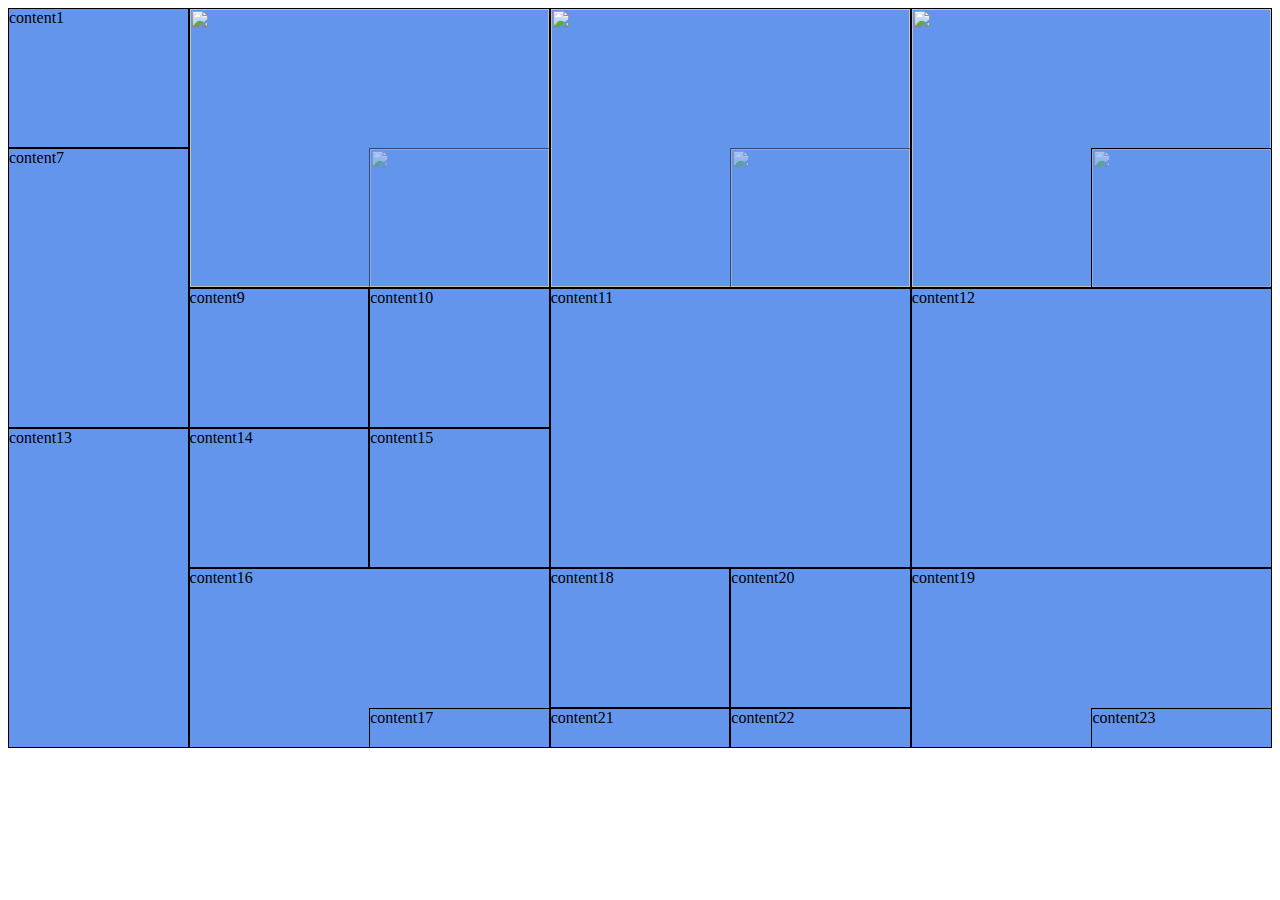
==== Grid/index.html @ 3cf9b343 "first commit" ====
<!DOCTYPE html>
<html lang="en">
  <head>
    <meta charset="UTF-8" />
    <meta http-equiv="X-UA-Compatible" content="IE=edge" />
    <meta name="viewport" content="width=device-width, initial-scale=1.0" />
    <title>Document</title>
    <link rel="stylesheet" href="style.css" />
  </head>
  <body>
    <div id="container">
      <div class="content content1">content1</div>
      <div class="content content2">
          <img src="https://picsum.photos/id/1/200/300" alt="" height="100%" width="100%">
      </div>
      <div class="content content3">
          <img src="https://picsum.photos/id/1005/200/300" alt="" width="100%" height="100%">
       
      </div>
      <div class="content content4">
          <img src="https://picsum.photos/id/1003/200/300" alt="" height="100%" width="100%">
      </div>
      <div class="content content5">
        <img src="https://picsum.photos/id/1006/200/300" alt="" height="100%" width="100%">
      </div>
      <div class="content content6">
        <img src="https://picsum.photos/id/1011/200/300" alt="" height="100%" width="100%">
      </div>
      <div class="content content7">content7</div>
      <div class="content content8">
        <img src="https://picsum.photos/id/1025/200/300" alt="" height="100%" width="100%">
      </div>
      <div class="content content9">content9</div>
      <div class="content content10">content10</div>
      <div class="content content11">content11</div>
      <div class="content content12">content12</div>
      <div class="content content13">content13</div>
      <div class="content content14">content14</div>
      <div class="content content15">content15</div>
      <div class="content content16">content16</div>
      <div class="content content17">content17</div>
      <div class="content content18">content18</div>
      <div class="content content19">content19</div>
      <div class="content content20">content20</div>
      <div class="content content21">content21</div>
      <div class="content content22">content22</div>
      <div class="content content23">content23</div>
     
    </div>
  </body>
</html>
---- Grid/style.css ----
#container{
    display: grid;
    grid-template-columns: repeat(7,1fr);
    grid-template-rows:repeat(5,140px) 40px;
}
.content{
    background-color: cornflowerblue;
    border: 1px solid black;
}
.content2{
    grid-column: 2/4;
    grid-row: 1/3;
}
.content3{
    grid-column: 3/span 1;
    grid-row: 2/span 1;
    text-align: left;
    opacity: 0.7;
}

.content4{
    grid-column: 4/6;
    grid-row: 1/3;
}
.content5{
    grid-column: 5/span 1;
    grid-row: 2/span 1;
}
.content6{
    grid-column: 6/ span 2;
    grid-row: 1/3;
}
.content7{
    grid-row: 2/4;
}
.content8{
    grid-column: 7/span 1;
    grid-row: 2/span 1;
}
.content11{
    grid-column: 4/ span 2;
    grid-row: 3/5;
}
.content12{
    grid-column: 6/ span 2;
    grid-row: 3/5;
}
.content13{
    grid-row: 4/ span 3;
}
.content16{
    grid-column: 2/ span 2;
    grid-row: 5/span 2;
}
.content17{
    grid-row: 6/span 1;
    grid-column: 3/span 1;
}
.content19{
    grid-column: 6/ span 2;
    grid-row: 5/span 2;
}
.content23{
    grid-column: 7/ span 1;
    grid-row: 6/span 1;
}
.content3,
.content5,
.content8 img{
    opacity: 0.5;
}
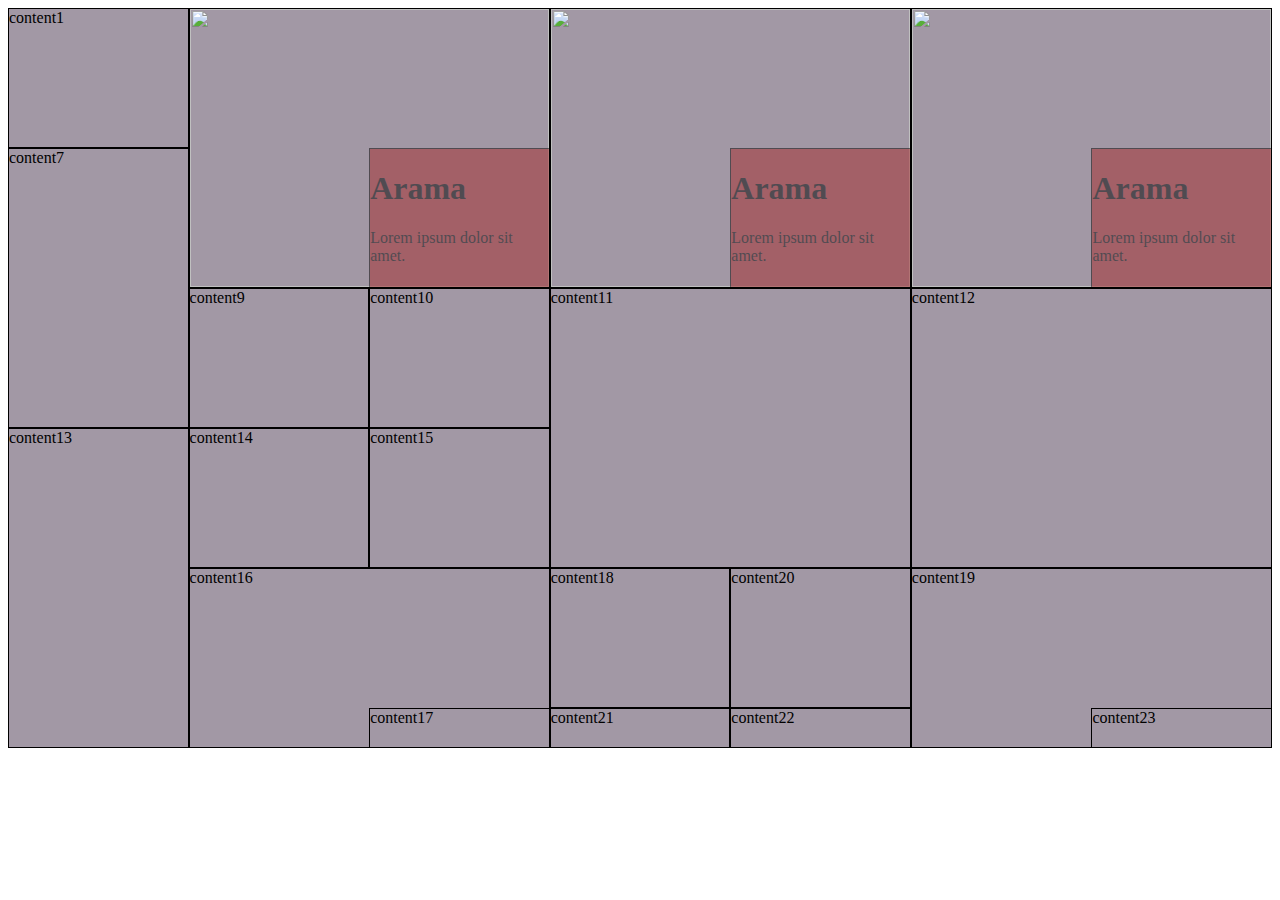
==== commit caa4bcef: "second comment" ====
--- a/Grid/index.html
+++ b/Grid/index.html
@@ -11,24 +11,41 @@
     <div id="container">
       <div class="content content1">content1</div>
       <div class="content content2">
-          <img src="https://picsum.photos/id/1/200/300" alt="" height="100%" width="100%">
+        <img
+          src="https://picsum.photos/id/1/200/300"
+          alt=""
+          height="100%"
+          width="100%"
+        />
       </div>
       <div class="content content3">
-          <img src="https://picsum.photos/id/1005/200/300" alt="" width="100%" height="100%">
-       
+        <h1>Arama</h1>
+        <p>Lorem ipsum dolor sit amet.</p>
       </div>
       <div class="content content4">
-          <img src="https://picsum.photos/id/1003/200/300" alt="" height="100%" width="100%">
+        <img
+          src="https://picsum.photos/id/1003/200/300"
+          alt=""
+          height="100%"
+          width="100%"
+        />
       </div>
       <div class="content content5">
-        <img src="https://picsum.photos/id/1006/200/300" alt="" height="100%" width="100%">
+        <h1>Arama</h1>
+        <p>Lorem ipsum dolor sit amet.</p>
       </div>
       <div class="content content6">
-        <img src="https://picsum.photos/id/1011/200/300" alt="" height="100%" width="100%">
+        <img
+          src="https://picsum.photos/id/1011/200/300"
+          alt=""
+          height="100%"
+          width="100%"
+        />
       </div>
       <div class="content content7">content7</div>
       <div class="content content8">
-        <img src="https://picsum.photos/id/1025/200/300" alt="" height="100%" width="100%">
+        <h1>Arama</h1>
+        <p>Lorem ipsum dolor sit amet.</p>
       </div>
       <div class="content content9">content9</div>
       <div class="content content10">content10</div>
@@ -45,7 +62,6 @@
       <div class="content content21">content21</div>
       <div class="content content22">content22</div>
       <div class="content content23">content23</div>
-     
     </div>
   </body>
 </html>
--- a/Grid/style.css
+++ b/Grid/style.css
@@ -4,7 +4,7 @@
     grid-template-rows:repeat(5,140px) 40px;
 }
 .content{
-    background-color: cornflowerblue;
+    background-color: rgb(162, 152, 165);
     border: 1px solid black;
 }
 .content2{
@@ -66,6 +66,7 @@
 }
 .content3,
 .content5,
-.content8 img{
+.content8 {
+    background-color: brown;
     opacity: 0.5;
 }